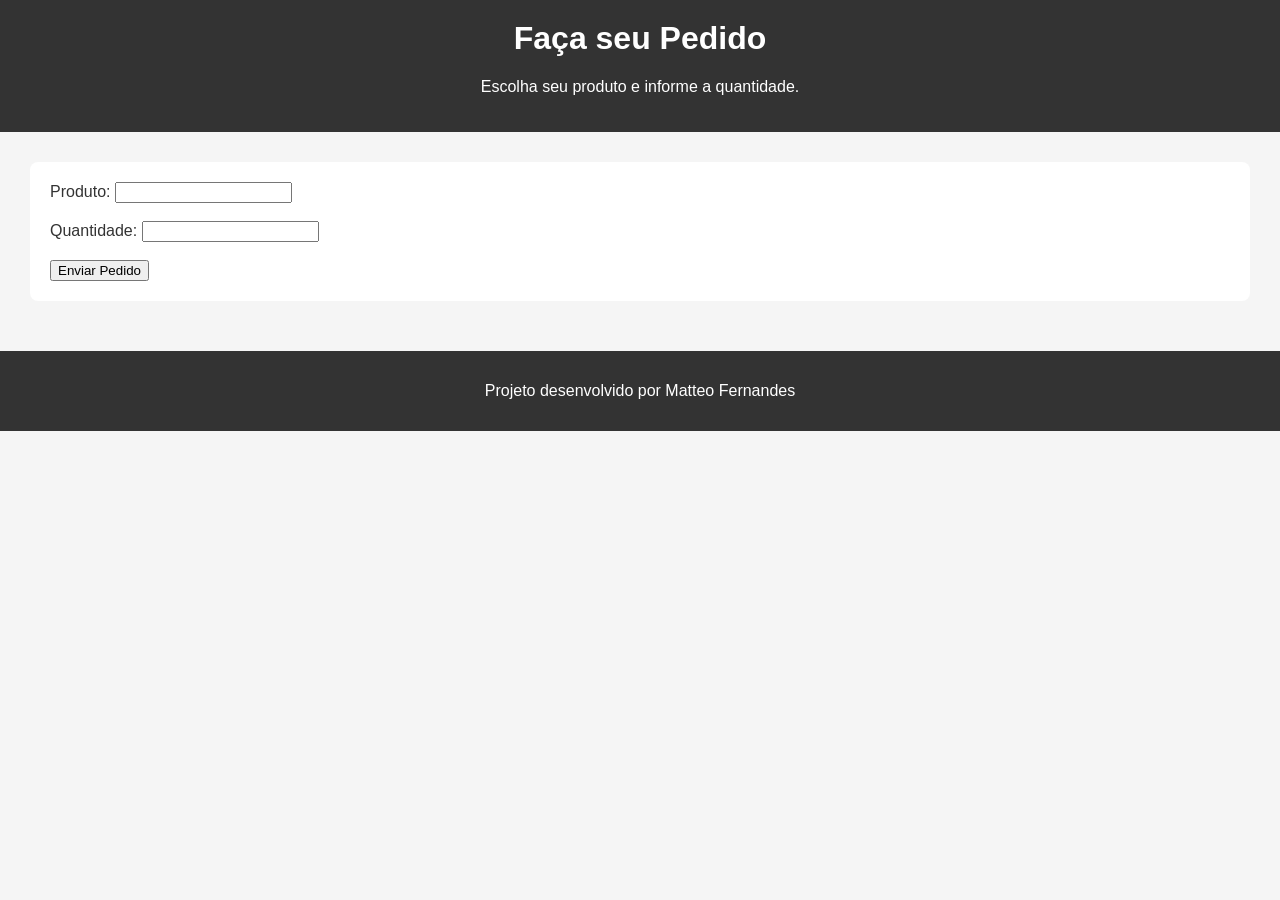
==== src/pedidos.html @ e4259630 "Adiciona documentação e página inicial de pedidos" ====
<!DOCTYPE html>
<html lang="pt-BR">
<head>
    <meta charset="UTF-8">
    <meta name="viewport" content="width=device-width, initial-scale=1.0">
    <title>Pedidos - Minha Lanchonete</title>
    <link rel="stylesheet" href="style.css">
</head>
<body>

    <header>
        <h1>Faça seu Pedido</h1>
        <p>Escolha seu produto e informe a quantidade.</p>
    </header>

    <main>
        <section>
            <form>
                <label for="produto">Produto:</label>
                <input type="text" id="produto" name="produto">

                <br><br>

                <label for="quantidade">Quantidade:</label>
                <input type="number" id="quantidade" name="quantidade" min="1">

                <br><br>

                <button type="submit">Enviar Pedido</button>
            </form>
        </section>
    </main>

    <footer>
        <p>Projeto desenvolvido por Matteo Fernandes</p>
    </footer>

</body>
</html>
---- src/style.css ----
body {
    font-family: Arial, sans-serif;
    margin: 0;
    background-color: #f5f5f5;
    color: #333;
}

header {
    background-color: #333;
    color: white;
    padding: 20px;
    text-align: center;
}

nav {
    margin-top: 15px;
}

nav a {
    color: white;
    text-decoration: none;
    margin: 0 10px;
}

nav a:hover {
    text-decoration: underline;
}

main {
    padding: 30px;
}

section {
    background-color: white;
    padding: 20px;
    margin-bottom: 20px;
    border-radius: 8px;
}

h1,
h2 {
    margin-top: 0;
}

ul {
    line-height: 1.8;
}

footer {
    background-color: #333;
    color: white;
    text-align: center;
    padding: 15px;
}
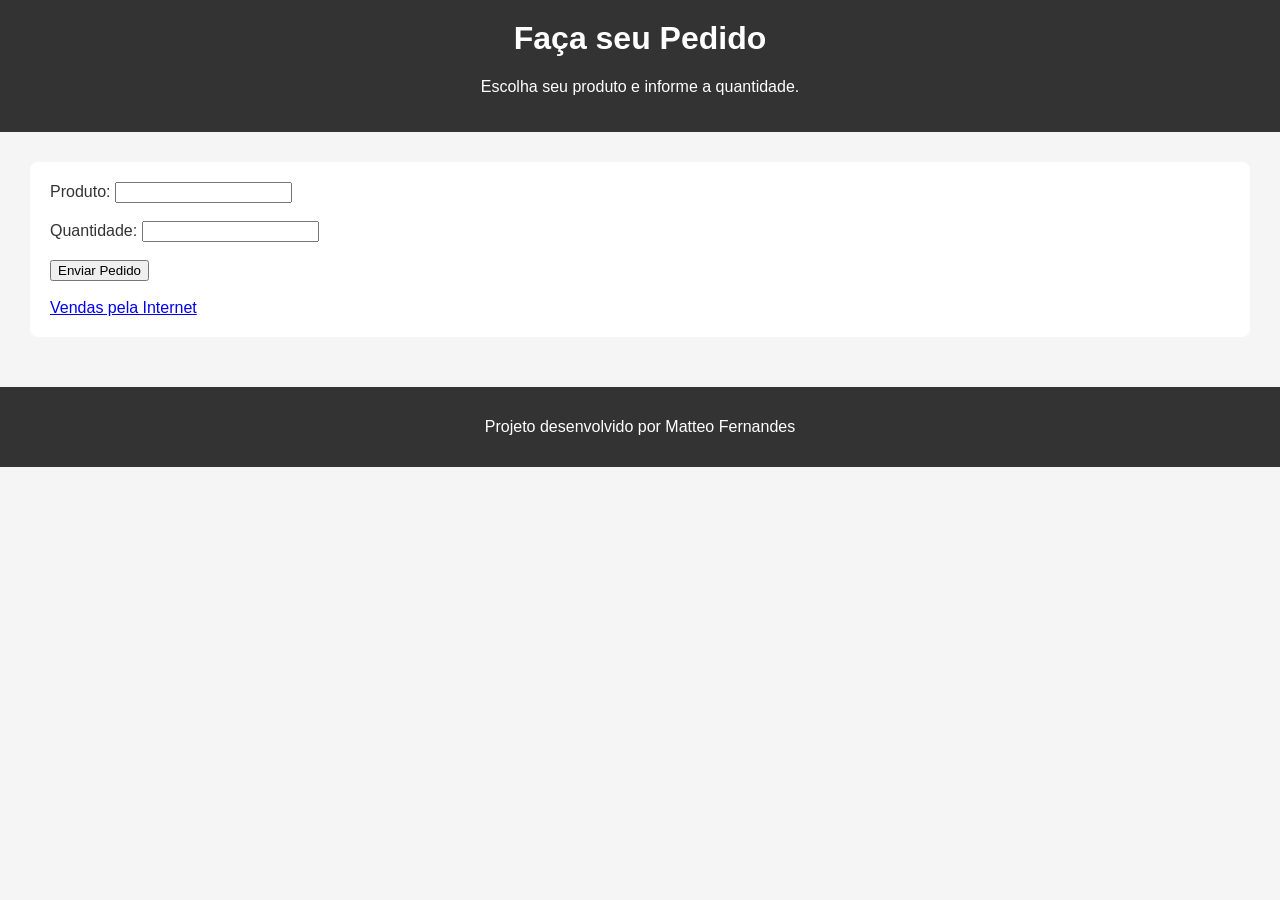
==== commit c72d44ed: "Criar funcionalidade de vendas pela internet #1" ====
--- a/src/pedidos.html
+++ b/src/pedidos.html
@@ -28,6 +28,10 @@
 
                 <button type="submit">Enviar Pedido</button>
             </form>
+
+            <br>
+
+            <a href="formVendasWeb.html">Vendas pela Internet</a>
         </section>
     </main>
 
@@ -36,4 +40,4 @@
     </footer>
 
 </body>
-</html>
+</html>
